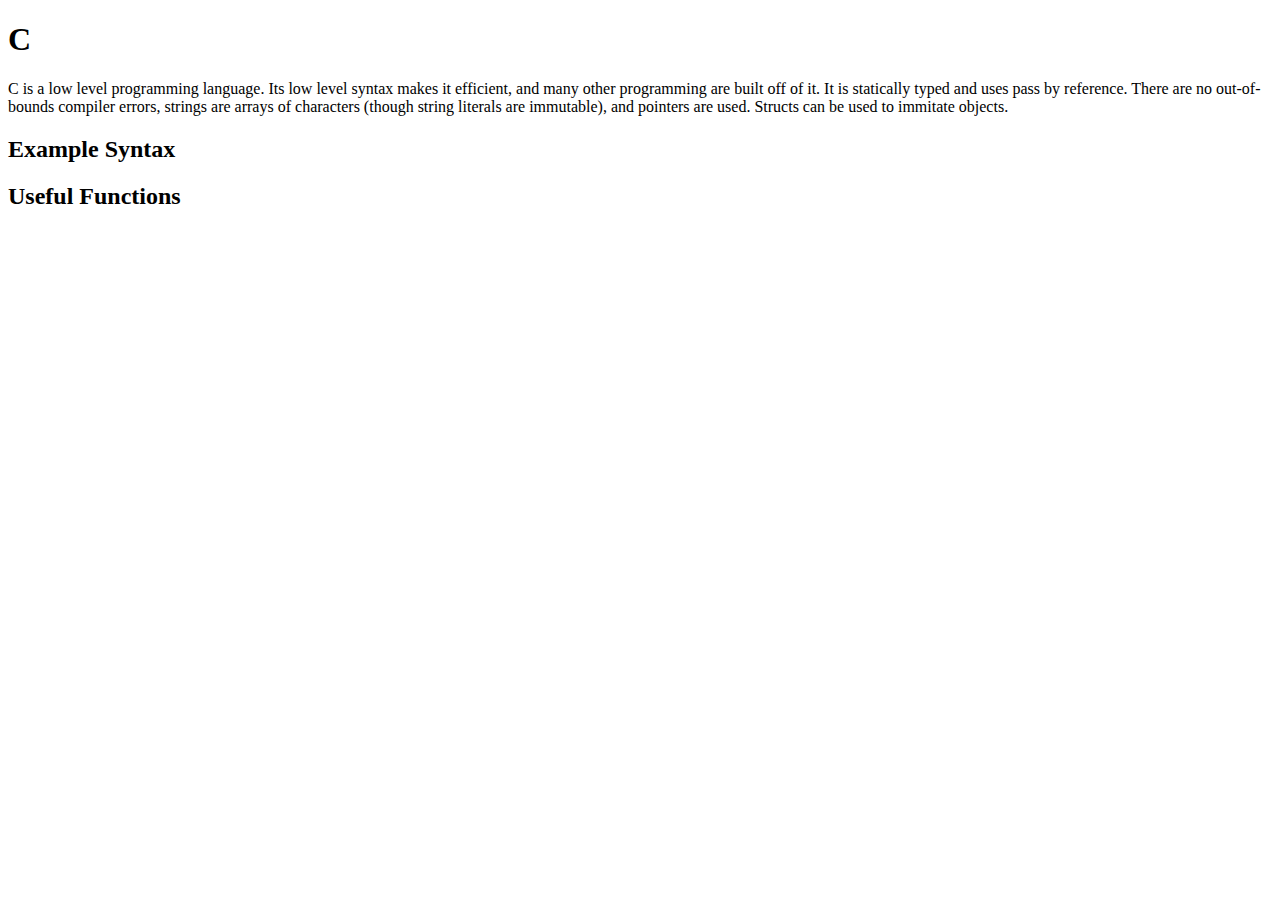
==== c.html @ 83767b29 "added overview of c in c.html" ====
<!DOCTYPE html>
<html>
<head>
<title>C</title>
<link rel="stylesheet" type="text/css" href="mainStyleSheet.css">
</head>
<body>
<h1>C</h1>
C is a low level programming language. Its low level syntax makes it efficient, and
many other programming are built off of it. It is statically typed and uses pass by reference.
There are no out-of-bounds compiler errors, strings are arrays of characters (though string literals
are immutable), and pointers are used. Structs can be used to immitate objects.
<h2>Example Syntax</h2>
<h2>Useful Functions</h2>
</body>
</html>
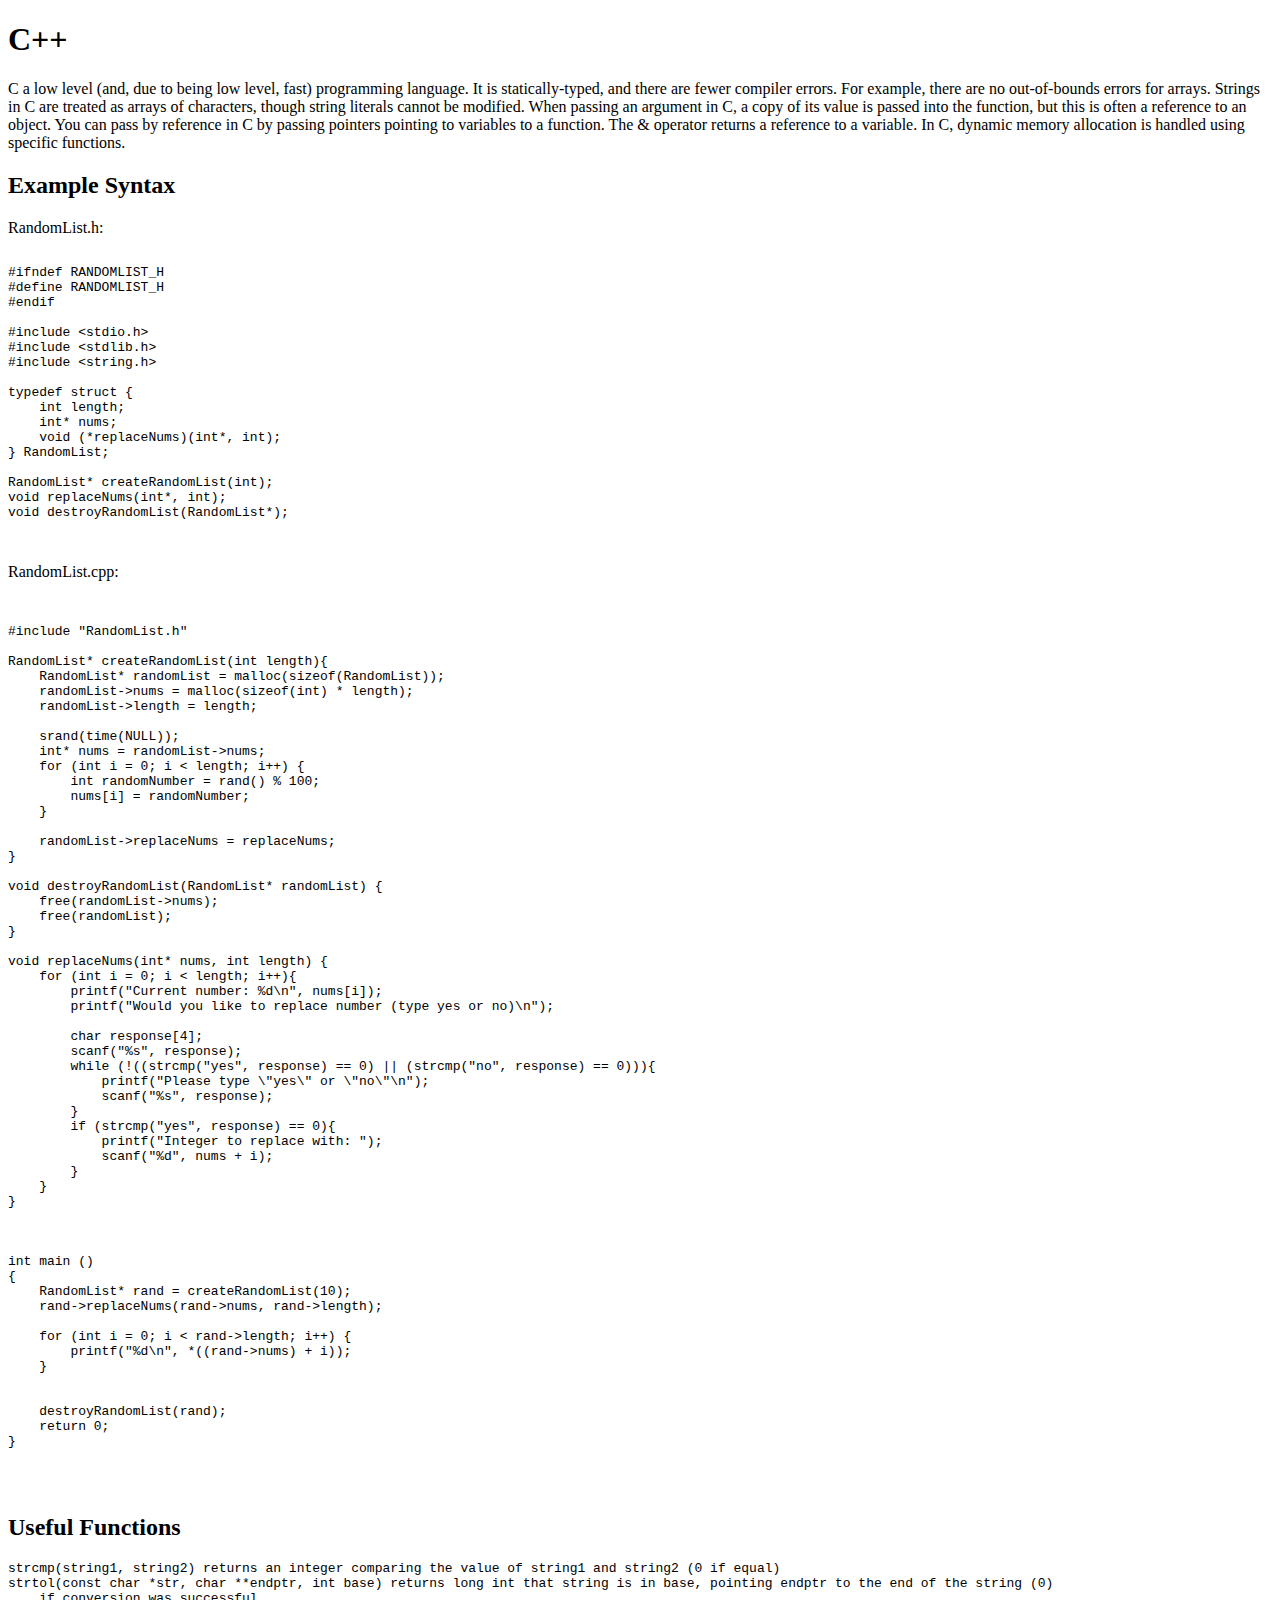
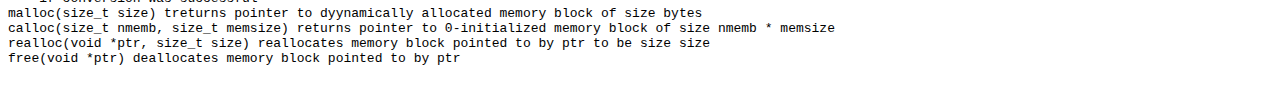
==== commit cf64ec87: "fixed indent" ====
--- a/c.html
+++ b/c.html
@@ -1,16 +1,117 @@
 <!DOCTYPE html>
 <html>
 <head>
-<title>C</title>
+<title>C++</title>
 <link rel="stylesheet" type="text/css" href="mainStyleSheet.css">
 </head>
 <body>
-<h1>C</h1>
-C is a low level programming language. Its low level syntax makes it efficient, and
-many other programming are built off of it. It is statically typed and uses pass by reference.
-There are no out-of-bounds compiler errors, strings are arrays of characters (though string literals
-are immutable), and pointers are used. Structs can be used to immitate objects.
-<h2>Example Syntax</h2>
+<h1>C++</h1>
+<p>C a low level (and, due to being low level, fast) programming language. It is statically-typed, and there 
+are fewer compiler errors. For example, there are no out-of-bounds errors for arrays. Strings in C are treated as 
+arrays of characters, though string literals cannot be modified. When passing an argument in C, 
+a copy of its value is passed into the function, but this is often a reference to an object. You can pass by reference
+in C by passing pointers pointing to variables to a function. The & operator
+ returns a reference to a variable. In C, dynamic memory allocation is handled using specific functions.</p>
+ <h2>Example Syntax</h2>
+ <div class="code-wrapper" style="margin-bottom:10px">
+ <span class="label">RandomList.h:</span>
+ <pre>
+ <code>
+#ifndef RANDOMLIST_H
+#define RANDOMLIST_H
+#endif
+
+#include &ltstdio.h&gt
+#include &ltstdlib.h&gt
+#include &ltstring.h&gt
+
+typedef struct {
+    int length;
+    int* nums;
+    void (*replaceNums)(int*, int);
+} RandomList;
+
+RandomList* createRandomList(int);
+void replaceNums(int*, int);
+void destroyRandomList(RandomList*);
+ </code>
+ </pre>
+ </div>
+
+ <div class = "code-wrapper">
+ <span class="label">RandomList.cpp:</span>
+ <pre>
+ <code>
+
+#include "RandomList.h"
+
+RandomList* createRandomList(int length){
+    RandomList* randomList = malloc(sizeof(RandomList));
+    randomList->nums = malloc(sizeof(int) * length);
+    randomList->length = length;
+    
+    srand(time(NULL));
+    int* nums = randomList->nums;
+    for (int i = 0; i < length; i++) {
+        int randomNumber = rand() % 100;
+        nums[i] = randomNumber;
+    }
+    
+    randomList->replaceNums = replaceNums;
+}
+
+void destroyRandomList(RandomList* randomList) {
+    free(randomList->nums);
+    free(randomList);
+}
+
+void replaceNums(int* nums, int length) {
+    for (int i = 0; i < length; i++){
+        printf("Current number: %d\n", nums[i]);
+        printf("Would you like to replace number (type yes or no)\n");
+
+        char response[4];
+        scanf("%s", response);
+        while (!((strcmp("yes", response) == 0) || (strcmp("no", response) == 0))){
+            printf("Please type \"yes\" or \"no\"\n");
+            scanf("%s", response);
+        }
+        if (strcmp("yes", response) == 0){
+            printf("Integer to replace with: ");
+            scanf("%d", nums + i);
+        }
+    }
+}
+
+
+
+int main ()
+{
+    RandomList* rand = createRandomList(10);
+    rand->replaceNums(rand->nums, rand->length);
+
+    for (int i = 0; i < rand->length; i++) {
+        printf("%d\n", *((rand->nums) + i));
+    }
+    
+    
+    destroyRandomList(rand);
+    return 0;
+}
+
+ </code>
+ </pre>
+ </div>
 <h2>Useful Functions</h2>
+<code><pre>
+strcmp(string1, string2) returns an integer comparing the value of string1 and string2 (0 if equal)
+strtol(const char *str, char **endptr, int base) returns long int that string is in base, pointing endptr to the end of the string (0)
+    if conversion was successful
+malloc(size_t size) treturns pointer to dyynamically allocated memory block of size bytes
+calloc(size_t nmemb, size_t memsize) returns pointer to 0-initialized memory block of size nmemb * memsize
+realloc(void *ptr, size_t size) reallocates memory block pointed to by ptr to be size size
+free(void *ptr) deallocates memory block pointed to by ptr
+
+</pre></code>
 </body>
 </html>